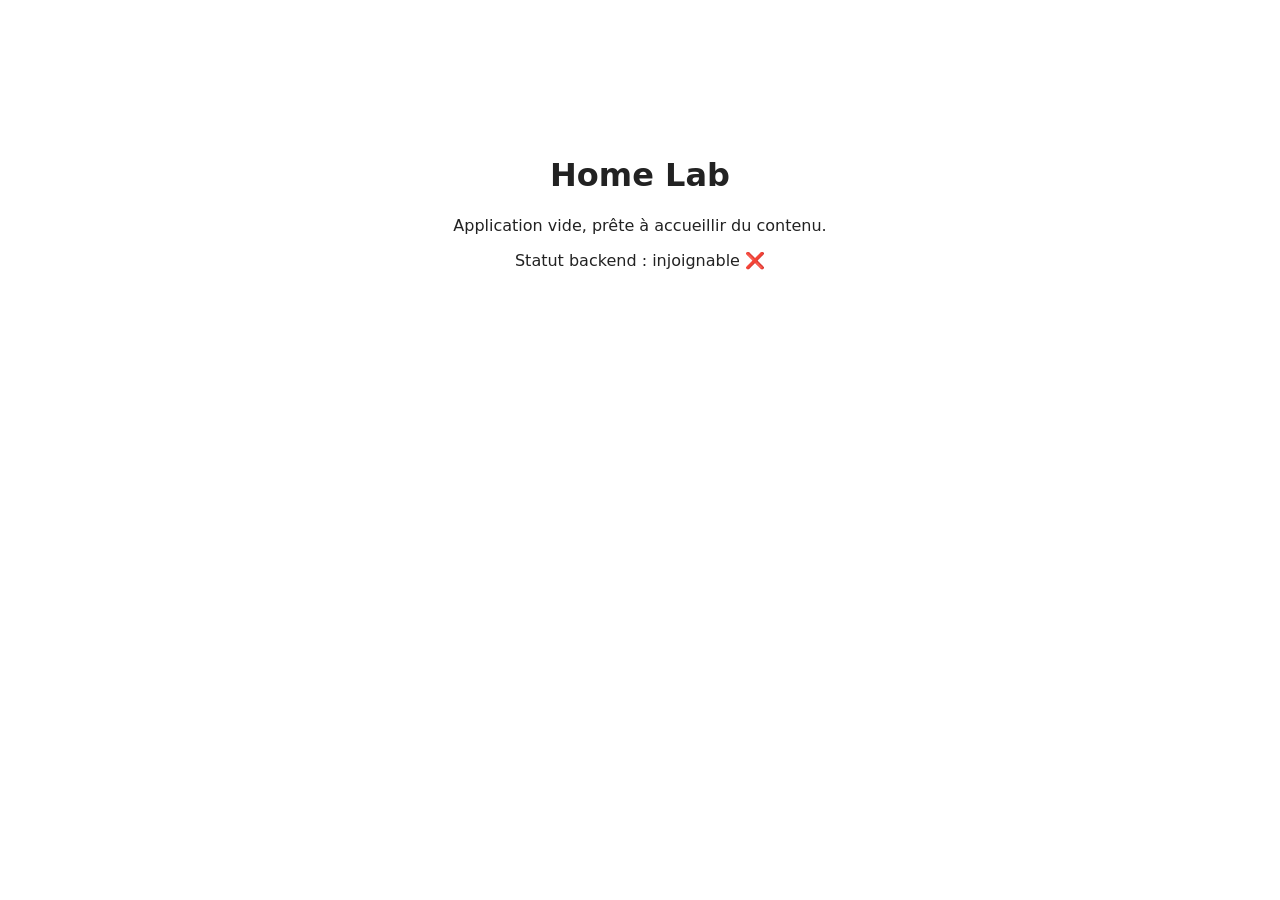
==== apps/home-lab/frontend/index.html @ ede605f9 "Add home-lab app skeleton (FastAPI + nginx) with Helm chart and ArgoCD manifest Scaffolds a minimal " ====
<!DOCTYPE html>
<html lang="fr">
<head>
  <meta charset="UTF-8" />
  <meta name="viewport" content="width=device-width, initial-scale=1.0" />
  <title>Home Lab</title>
  <link rel="stylesheet" href="style.css" />
</head>
<body>
  <main>
    <h1>Home Lab</h1>
    <p>Application vide, prête à accueillir du contenu.</p>
    <p>Statut backend : <span id="status">vérification…</span></p>
  </main>

  <script src="config.js"></script>
  <script src="app.js"></script>
</body>
</html>
---- apps/home-lab/frontend/style.css ----
body {
  font-family: system-ui, sans-serif;
  display: flex;
  justify-content: center;
  margin-top: 15vh;
  color: #222;
}

main {
  text-align: center;
}
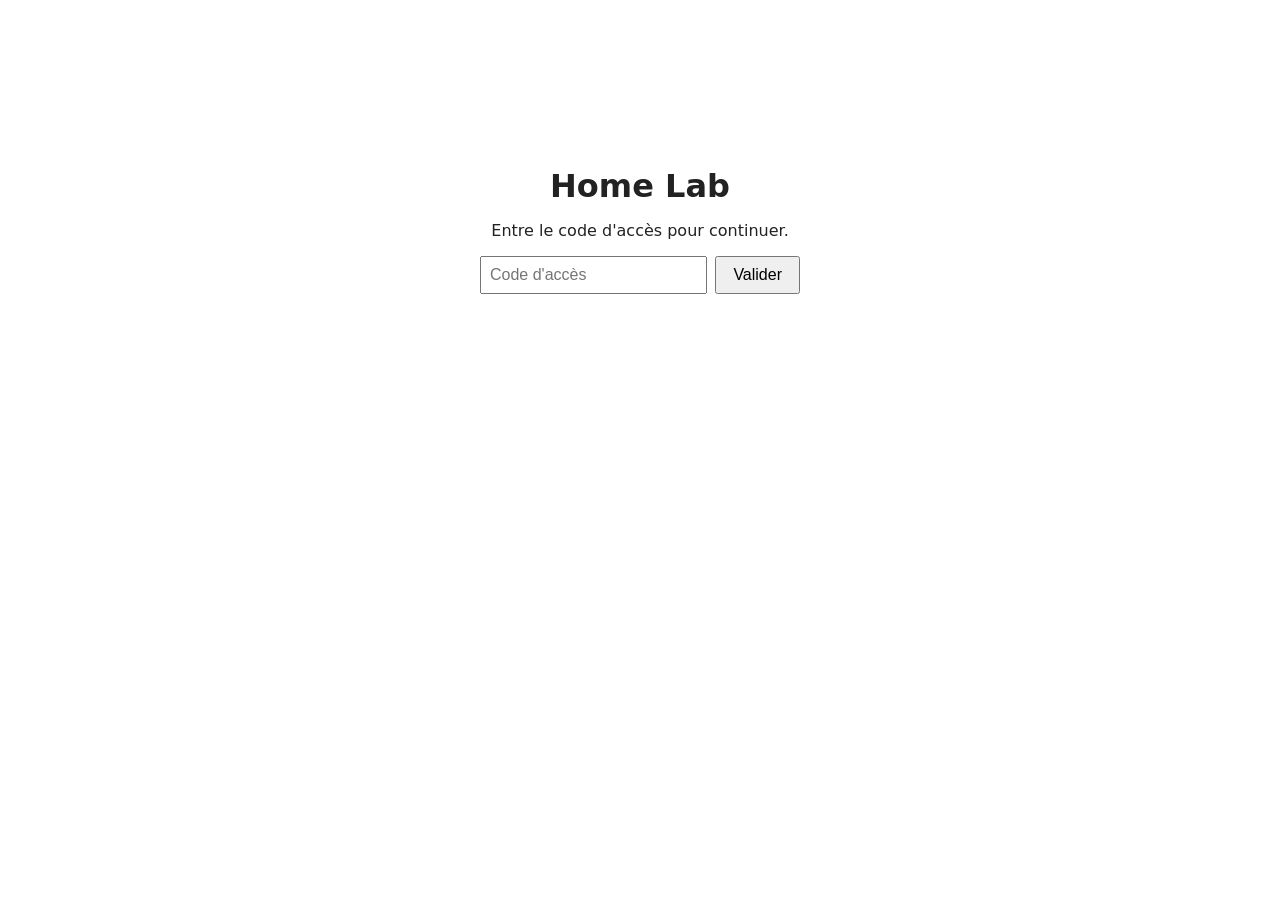
==== commit f2499776: "Add access-code gate, app portal, and Google Calendar integration Home page becomes an access-code-g" ====
--- a/apps/home-lab/frontend/index.html
+++ b/apps/home-lab/frontend/index.html
@@ -7,13 +7,28 @@
   <link rel="stylesheet" href="style.css" />
 </head>
 <body>
-  <main>
+  <main id="gate">
     <h1>Home Lab</h1>
-    <p>Application vide, prête à accueillir du contenu.</p>
-    <p>Statut backend : <span id="status">vérification…</span></p>
+    <p>Entre le code d'accès pour continuer.</p>
+    <form id="gate-form">
+      <input type="password" id="gate-code" placeholder="Code d'accès" autocomplete="off" required />
+      <button type="submit">Valider</button>
+    </form>
+    <p id="gate-error" class="error"></p>
+  </main>
+
+  <main id="portal" hidden>
+    <h1>Home Lab</h1>
+    <div class="app-grid">
+      <a class="app-card" href="calendar.html">
+        <span class="app-card-icon">📅</span>
+        <span class="app-card-name">Calendrier</span>
+      </a>
+    </div>
   </main>
 
   <script src="config.js"></script>
-  <script src="app.js"></script>
+  <script src="session.js"></script>
+  <script src="gate.js"></script>
 </body>
 </html>
--- a/apps/home-lab/frontend/style.css
+++ b/apps/home-lab/frontend/style.css
@@ -1,11 +1,90 @@
 body {
   font-family: system-ui, sans-serif;
-  display: flex;
-  justify-content: center;
-  margin-top: 15vh;
+  margin: 0;
+  padding: 2rem;
   color: #222;
+  max-width: 640px;
+  margin-inline: auto;
 }
 
-main {
+h1 {
+  margin-bottom: 0.5rem;
+}
+
+#gate {
+  max-width: 320px;
+  margin: 15vh auto 0;
   text-align: center;
 }
+
+#gate-form {
+  display: flex;
+  gap: 0.5rem;
+  margin-top: 1rem;
+}
+
+#gate-form input {
+  flex: 1;
+  padding: 0.5rem;
+  font-size: 1rem;
+}
+
+#gate-form button {
+  padding: 0.5rem 1rem;
+  font-size: 1rem;
+  cursor: pointer;
+}
+
+.error {
+  color: #c0392b;
+  min-height: 1.2em;
+}
+
+.app-grid {
+  display: grid;
+  grid-template-columns: repeat(auto-fill, minmax(140px, 1fr));
+  gap: 1rem;
+  margin-top: 1.5rem;
+}
+
+.app-card {
+  display: flex;
+  flex-direction: column;
+  align-items: center;
+  gap: 0.5rem;
+  padding: 1.5rem 1rem;
+  border: 1px solid #ddd;
+  border-radius: 8px;
+  text-decoration: none;
+  color: inherit;
+}
+
+.app-card-icon {
+  font-size: 2rem;
+}
+
+.back-link {
+  display: inline-block;
+  margin-bottom: 1rem;
+  color: inherit;
+}
+
+.events-list {
+  list-style: none;
+  padding: 0;
+  display: flex;
+  flex-direction: column;
+  gap: 0.5rem;
+}
+
+.events-list li {
+  padding: 0.75rem;
+  border: 1px solid #eee;
+  border-radius: 6px;
+}
+
+#connect-btn {
+  padding: 0.5rem 1rem;
+  font-size: 1rem;
+  cursor: pointer;
+}
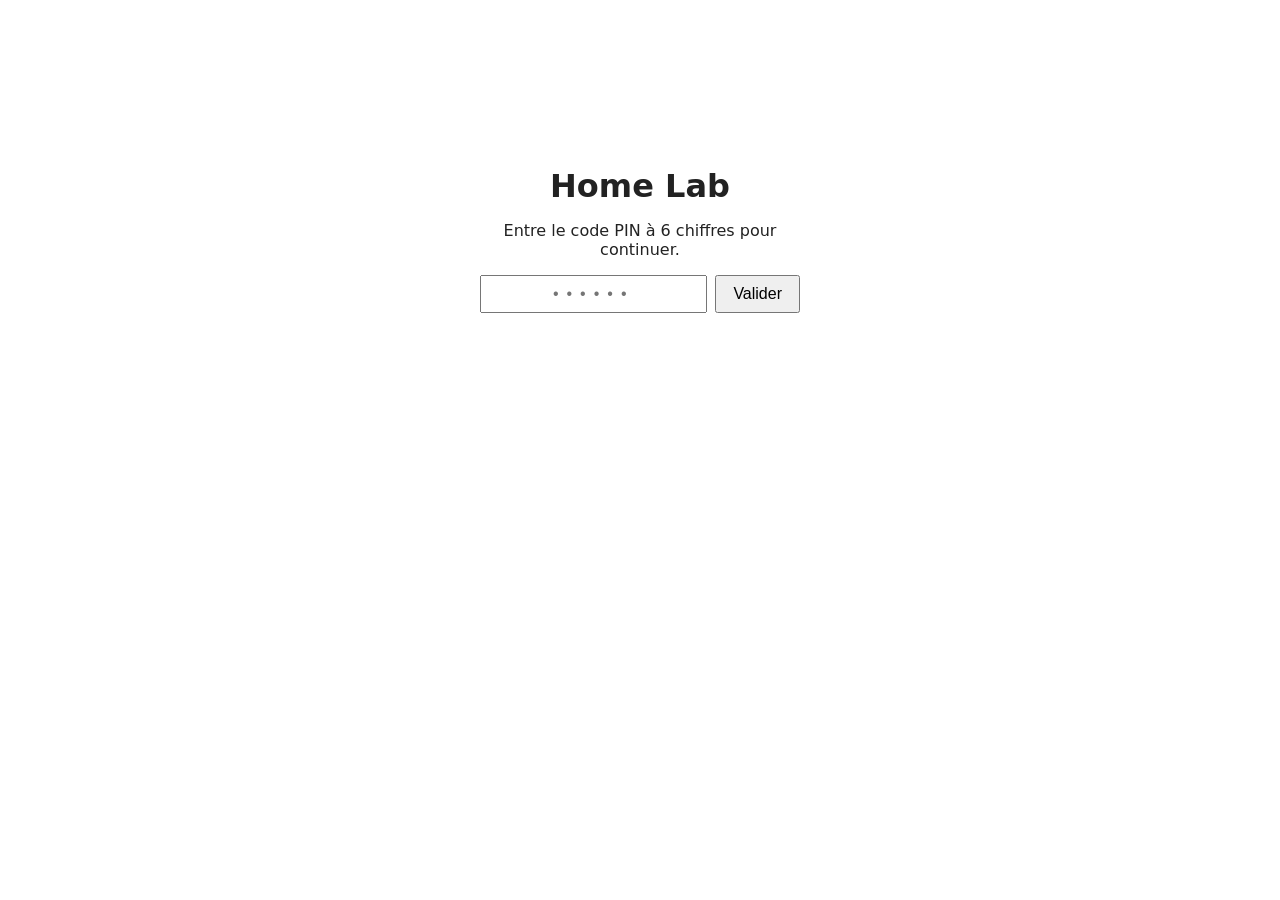
==== commit d0c3bc9b: "Replace shared access code with a 6-digit PIN, forced change, and lockout Auth state (pin hash/salt," ====
--- a/apps/home-lab/frontend/index.html
+++ b/apps/home-lab/frontend/index.html
@@ -9,11 +9,54 @@
 <body>
   <main id="gate">
     <h1>Home Lab</h1>
-    <p>Entre le code d'accès pour continuer.</p>
-    <form id="gate-form">
-      <input type="password" id="gate-code" placeholder="Code d'accès" autocomplete="off" required />
-      <button type="submit">Valider</button>
-    </form>
+
+    <div id="pin-step">
+      <p>Entre le code PIN à 6 chiffres pour continuer.</p>
+      <form id="pin-form" class="gate-form">
+        <input
+          type="password"
+          id="pin-input"
+          class="pin-input"
+          inputmode="numeric"
+          pattern="[0-9]*"
+          maxlength="6"
+          placeholder="••••••"
+          autocomplete="off"
+          required
+        />
+        <button type="submit">Valider</button>
+      </form>
+    </div>
+
+    <div id="change-pin-step" hidden>
+      <p>Première connexion : choisis un nouveau code PIN à 6 chiffres.</p>
+      <form id="change-pin-form" class="gate-form">
+        <input
+          type="password"
+          id="new-pin-input"
+          class="pin-input"
+          inputmode="numeric"
+          pattern="[0-9]*"
+          maxlength="6"
+          placeholder="Nouveau code"
+          autocomplete="off"
+          required
+        />
+        <input
+          type="password"
+          id="new-pin-confirm"
+          class="pin-input"
+          inputmode="numeric"
+          pattern="[0-9]*"
+          maxlength="6"
+          placeholder="Confirmer"
+          autocomplete="off"
+          required
+        />
+        <button type="submit">Valider</button>
+      </form>
+    </div>
+
     <p id="gate-error" class="error"></p>
   </main>
 
@@ -24,6 +67,18 @@
         <span class="app-card-icon">📅</span>
         <span class="app-card-name">Calendrier</span>
       </a>
+      <a class="app-card" href="todo.html">
+        <span class="app-card-icon">✅</span>
+        <span class="app-card-name">Todo-list</span>
+      </a>
+      <a class="app-card" href="elec.html">
+        <span class="app-card-icon">⚡</span>
+        <span class="app-card-name">Électricité</span>
+      </a>
+      <a class="app-card" href="news.html">
+        <span class="app-card-icon">📰</span>
+        <span class="app-card-name">Actualités</span>
+      </a>
     </div>
   </main>
 
--- a/apps/home-lab/frontend/style.css
+++ b/apps/home-lab/frontend/style.css
@@ -17,22 +17,29 @@
   text-align: center;
 }
 
-#gate-form {
-  display: flex;
+.gate-form {
+  display: flex;
+  flex-wrap: wrap;
   gap: 0.5rem;
   margin-top: 1rem;
 }
 
-#gate-form input {
+.gate-form input {
   flex: 1;
   padding: 0.5rem;
   font-size: 1rem;
 }
 
-#gate-form button {
-  padding: 0.5rem 1rem;
-  font-size: 1rem;
-  cursor: pointer;
+.gate-form button {
+  padding: 0.5rem 1rem;
+  font-size: 1rem;
+  cursor: pointer;
+}
+
+.pin-input {
+  text-align: center;
+  letter-spacing: 0.5em;
+  font-size: 1.2rem;
 }
 
 .error {
@@ -42,8 +49,8 @@
 
 .app-grid {
   display: grid;
-  grid-template-columns: repeat(auto-fill, minmax(140px, 1fr));
-  gap: 1rem;
+  grid-template-columns: repeat(auto-fill, minmax(160px, 1fr));
+  gap: 1.25rem;
   margin-top: 1.5rem;
 }
 
@@ -51,16 +58,28 @@
   display: flex;
   flex-direction: column;
   align-items: center;
-  gap: 0.5rem;
-  padding: 1.5rem 1rem;
+  gap: 0.75rem;
+  padding: 2rem 1rem;
   border: 1px solid #ddd;
-  border-radius: 8px;
+  border-radius: 12px;
   text-decoration: none;
   color: inherit;
+  transition: transform 0.1s ease, border-color 0.1s ease;
+}
+
+.app-card:hover {
+  border-color: #999;
+  transform: translateY(-2px);
 }
 
 .app-card-icon {
-  font-size: 2rem;
+  font-size: 4rem;
+  line-height: 1;
+}
+
+.app-card-name {
+  font-size: 1.1rem;
+  font-weight: 600;
 }
 
 .back-link {
@@ -88,3 +107,170 @@
   font-size: 1rem;
   cursor: pointer;
 }
+
+section {
+  margin-top: 2rem;
+}
+
+section h2 {
+  font-size: 1.1rem;
+  margin-bottom: 0.75rem;
+}
+
+.muted {
+  color: #888;
+}
+
+.chip-row {
+  display: flex;
+  flex-wrap: wrap;
+  gap: 0.4rem;
+  margin-bottom: 0.75rem;
+}
+
+.chip {
+  display: inline-block;
+  padding: 0.2rem 0.6rem;
+  border-radius: 999px;
+  font-size: 0.85rem;
+  background: #eee;
+}
+
+.chip-category {
+  background: #dbeafe;
+}
+
+.chip-label {
+  background: #f3e8ff;
+}
+
+.inline-form {
+  display: flex;
+  gap: 0.5rem;
+}
+
+.inline-form input {
+  flex: 1;
+  padding: 0.5rem;
+  font-size: 1rem;
+}
+
+.inline-form button {
+  padding: 0.5rem 1rem;
+  font-size: 1rem;
+  cursor: pointer;
+}
+
+.todo-form {
+  display: flex;
+  flex-wrap: wrap;
+  gap: 0.5rem;
+}
+
+.todo-form input,
+.todo-form select {
+  padding: 0.5rem;
+  font-size: 1rem;
+}
+
+.todo-form input[type="text"]:first-child {
+  flex: 2;
+  min-width: 160px;
+}
+
+.todo-form input#todo-labels {
+  flex: 1;
+  min-width: 160px;
+}
+
+.todo-form button {
+  padding: 0.5rem 1rem;
+  font-size: 1rem;
+  cursor: pointer;
+}
+
+.todo-list {
+  list-style: none;
+  padding: 0;
+  display: flex;
+  flex-direction: column;
+  gap: 0.5rem;
+}
+
+.todo-item {
+  display: flex;
+  align-items: center;
+  gap: 0.75rem;
+  padding: 0.75rem;
+  border: 1px solid #eee;
+  border-radius: 6px;
+}
+
+.todo-item label {
+  display: flex;
+  align-items: center;
+  gap: 0.5rem;
+  flex: 1;
+}
+
+.todo-item.done .todo-text {
+  text-decoration: line-through;
+  color: #888;
+}
+
+.todo-tags {
+  display: flex;
+  gap: 0.3rem;
+  flex-wrap: wrap;
+}
+
+.todo-delete {
+  border: none;
+  background: none;
+  cursor: pointer;
+  font-size: 1rem;
+  color: #c0392b;
+}
+
+.tab-chip {
+  border: 1px solid #ddd;
+  background: #fff;
+  cursor: pointer;
+  font: inherit;
+}
+
+.tab-chip.active {
+  background: #dbeafe;
+  border-color: #93c5fd;
+}
+
+.news-list {
+  list-style: none;
+  padding: 0;
+  display: flex;
+  flex-direction: column;
+  gap: 0.75rem;
+  margin-top: 1rem;
+}
+
+.news-item {
+  padding: 0.75rem;
+  border: 1px solid #eee;
+  border-radius: 6px;
+}
+
+.news-item a {
+  font-weight: 600;
+  color: inherit;
+  text-decoration: none;
+}
+
+.news-item a:hover {
+  text-decoration: underline;
+}
+
+.news-meta {
+  margin-top: 0.25rem;
+  font-size: 0.85rem;
+  color: #888;
+}
